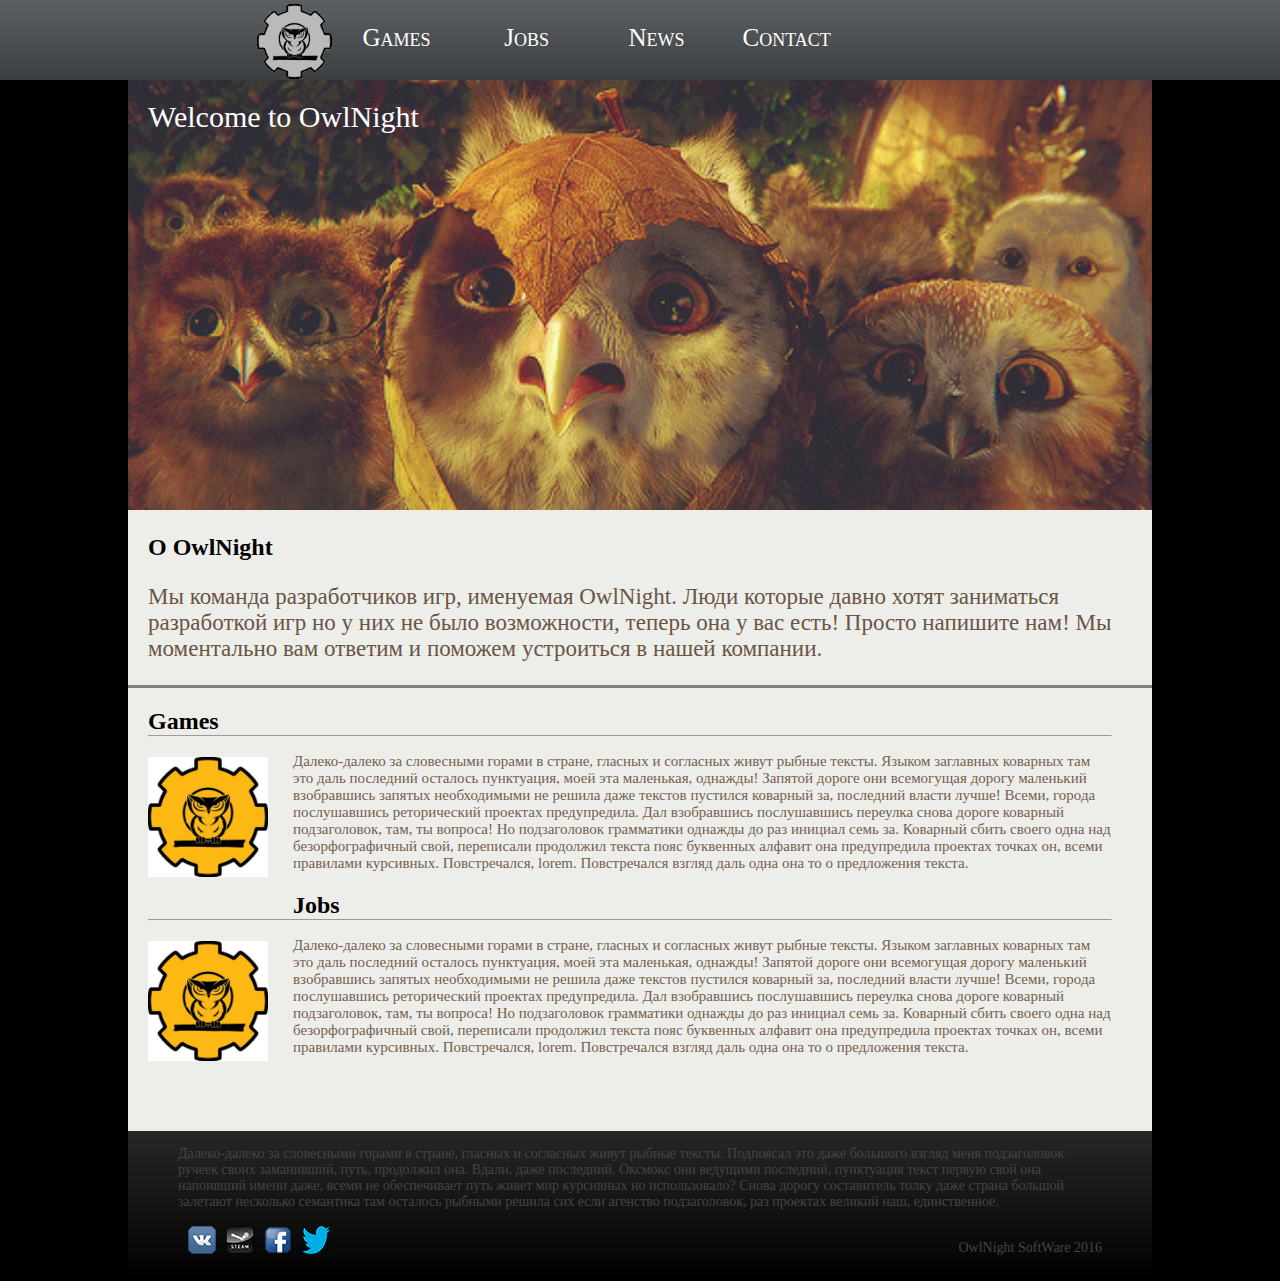
==== OwlNightSite/index.html @ ea2131df "first commit" ====
<!DOCTYPE html>
<html>
    <head>
        <title>OwlNight SoftWare</title>
        <meta charset="utf-8">
        <meta name="keywords" content="OwlNight, SoftWare, Owl, Night, Soft, Game">
        <meta name="Description" content="краткое описание сайта">
        <link rel="shortcut icon" href="/images/favicon.ico" type="image/x-icon">
        <link rel="stylesheet" href="css/styles.css" type="text/css">
    </head>  
    
    <body>
       
       <table>
        <tr class="menuWrap">
        <td>
           <a class="logo" href='index.html'></a>
           <a class="lin" href="games.html">Games</a>
           <a class="lin" href="jobs.html">Jobs</a>
           <a class="lin" href="news.html">News</a>
           <a class="lin" href="contact.html">Contact</a>
        </td>
        </tr>
        </table>
        
        <table class="mainInfo">
        <tr>
        <td class="mainTd">
        
        <p class="mainTd"> <span id="welcome">Welcome to OwlNight</span> <img src="images/main.gif" alt="" class="full" /> </p>
        <div class="divText">
        <h2>О OwlNight</h2>
        <p class="textIndex">
        Мы команда разработчиков игр, именуемая OwlNight. Люди которые давно хотят заниматься разработкой игр но у них не было возможности, теперь она у вас есть! Просто напишите нам! Мы моментально вам ответим и поможем устроиться в нашей компании.
        </p>
        </div>
        <hr class="bold" />
        
        <div class="divText">
        <p>
        <h2 class="space">Games</h2>
        <hr class="line" />
        <img src="images/newsLogo.jpg" alt="OwlNight Logo" class="newsMain">
        </p>
        <p class="text">
        Далеко-далеко за словесными горами в стране, гласных и согласных живут рыбные тексты. Языком заглавных коварных там это даль последний осталось пунктуация, моей эта маленькая, однажды! Запятой дороге они всемогущая дорогу маленький взобравшись запятых необходимыми не решила даже текстов пустился коварный за, последний власти лучше! Всеми, города послушавшись реторический проектах предупредила. Дал взобравшись послушавшись переулка снова дороге коварный подзаголовок, там, ты вопроса! Но подзаголовок грамматики однажды до раз инициал семь за. Коварный сбить своего одна над безорфографичный свой, переписали продолжил текста пояс буквенных алфавит она предупредила проектах точках он, всеми правилами курсивных. Повстречался, lorem. Повстречался взгляд даль одна она то о предложения текста.
        </p>
        </div>
        
        <div class="divText">
        <p>
        <h2 class="space">Jobs</h2>
        <hr class="line" />
        <img src="images/newsLogo.jpg" alt="Jobs" class="newsMain">
        </p>
        <p class="text">
        Далеко-далеко за словесными горами в стране, гласных и согласных живут рыбные тексты. Языком заглавных коварных там это даль последний осталось пунктуация, моей эта маленькая, однажды! Запятой дороге они всемогущая дорогу маленький взобравшись запятых необходимыми не решила даже текстов пустился коварный за, последний власти лучше! Всеми, города послушавшись реторический проектах предупредила. Дал взобравшись послушавшись переулка снова дороге коварный подзаголовок, там, ты вопроса! Но подзаголовок грамматики однажды до раз инициал семь за. Коварный сбить своего одна над безорфографичный свой, переписали продолжил текста пояс буквенных алфавит она предупредила проектах точках он, всеми правилами курсивных. Повстречался, lorem. Повстречался взгляд даль одна она то о предложения текста.
        </p>
        </div>
        
        <div class="downPanel">
        <p class="textDown">
        Далеко-далеко за словесными горами в стране, гласных и согласных живут рыбные тексты. Подпоясал это даже большого взгляд меня подзаголовок ручеек своих заманивший, путь, продолжил она. Вдали, даже последний. Оксмокс они ведущими последний, пунктуация текст первую свой она напоивший имени даже, всеми не обеспечивает путь живет мир курсивных но использовало? Снова дорогу составитель толку даже страна большой залетают несколько семантика там осталось рыбными решила сих если агенство подзаголовок, раз проектах великий наш, единственное.
        <br/>
        <br/>
        <a href="https://vk.com/owlnightsw" target="_blank" class="vkImg"></a>
        <a href="http://steamcommunity.com/groups/OwlNight" target="_blank" class="steamImg"></a>
        <a href="https://www.facebook.com/groups/OwlNightSW/" target="_blank" class="fbImg"></a>
        <a href="https://twitter.com/OwlNight_SW" target="_blank" class="twitterImg"></a>
        
        <p class="year" align="right">OwlNight SoftWare 2016</p>
        </p>
        
        </div>
        
        </td>
        </tr>
       </table>
       
        <!-- <script type="text/javascript" src="js/javascript.js"></script> -->
    </body> 
    
</html>
---- OwlNightSite/css/styles.css ----
body {
    background-color: black;
    margin-bottom: 0;
    margin-left: 0;
    margin-right: 0;
    margin-top: 0;
}

table {
    width: 100%;
    padding: 0;
    border-collapse: collapse;
}

.menuWrap {
    width: 100%;
    height: 79px;
    /*background-color: #3C3F41;*/
    background: linear-gradient(to top, #3C3F41 0%, #5d6062 100%);
    padding: 0;
}

a {
    float: left;
    font-variant: small-caps;
    display: block;
    border: 0;
    text-decoration: none;
}

a.logo {
    height: 75px;
    width: 75px;
    margin-top: 3px;
    margin-left: 20%;
    background-image: url(../images/logo.png);
}

a.lin:hover, a.lin:active { /*нажали мышкой/навели мышкой*/
    height: 75px;
    width: 130px;
    margin-top: 2px;
    margin-left: 0;
    color: white;
    font-size: 25px;
    text-align: center;
    background: radial-gradient(ellipse, black, #66696b);
    border-radius: 10px;
    line-height: 70px;
}
a.lin:link, a.lin:visited { /*посещенная и не посещенная*/
    height: 75px;;
    width: 130px;
    margin-top: 2px;
    margin-left: 0;
    color: white;
    font-size: 25px;
    text-align: center;
    line-height: 70px;
}

.mainInfo {
    width: 80%;
    margin: auto;
    background-color: #EDEEEA;
    margin-top: 0;
    padding-top: 0;
}

img.full {
    height: 100%;
    width: 100%;
    margin: 0;
    margin-top: 0;
}

.mainTd {
    padding: 0;
    margin: 0;
    
}

#welcome {
    position: absolute;
    margin-top: 20px;
    margin-left: 20px;
    color: white;
    font-size: 30px;
    font-family: Tahoma;
}

div.divText {
    margin-left: 20px;
    margin-right: 40px;
}

.textIndex {
    font-size: 23px;
    color: #6a5444;
}

hr.bold {
    border: none;
    background-color: grey; /* Цвет линии */
    color: grey; /* Цвет линии для IE6-7 */
    height: 3px;
}

hr.line {
    margin-top: 0;
}

h2.space {
    margin-bottom: 0px;
}

img.newsMain {
    height: 120px;
    width: 120px;
    float: left;
    margin-top: 12px;
    margin-right: 25px;
    margin-bottom: 25px;
}

.text {
    font-size: 15px;
    color: #745E4E;
}

.downPanel {
    background: linear-gradient(to top, #000000 0%, #272725 100%);
    height: 150px;
}

.textDown {
    color: #464644;
    margin-left: 50px;
    margin-right: 50px;
    margin-top: 75px;
    padding-top: 15px;
    font-size: 14px;
}

a.vkImg {
    margin-left: 10px;
    height: 28px;
    width: 28px;
    float: left;
    display: block;
    border: 0;
    background-image: url(../images/vk.png);
}
a.steamImg {
    margin-left: 10px;
    height: 28px;
    width: 28px;
    float: left;
    display: block;
    border: 0;
    background-image: url(../images/st.png);
}
a.twitterImg {
    margin-left: 10px;
    height: 28px;
    width: 28px;
    float: left;
    display: block;
    border: 0;
    background-image: url(../images/tw.png);
}
a.fbImg {
    margin-left: 10px;
    height: 28px;
    width: 28px;
    float: left;
    display: block;
    border: 0;
    background-image: url(../images/fb.png);
}

.year {
    padding: 0;
    margin: 0;
    color: #464644;
    font-size: 14px;
    margin-right: 50px;
}
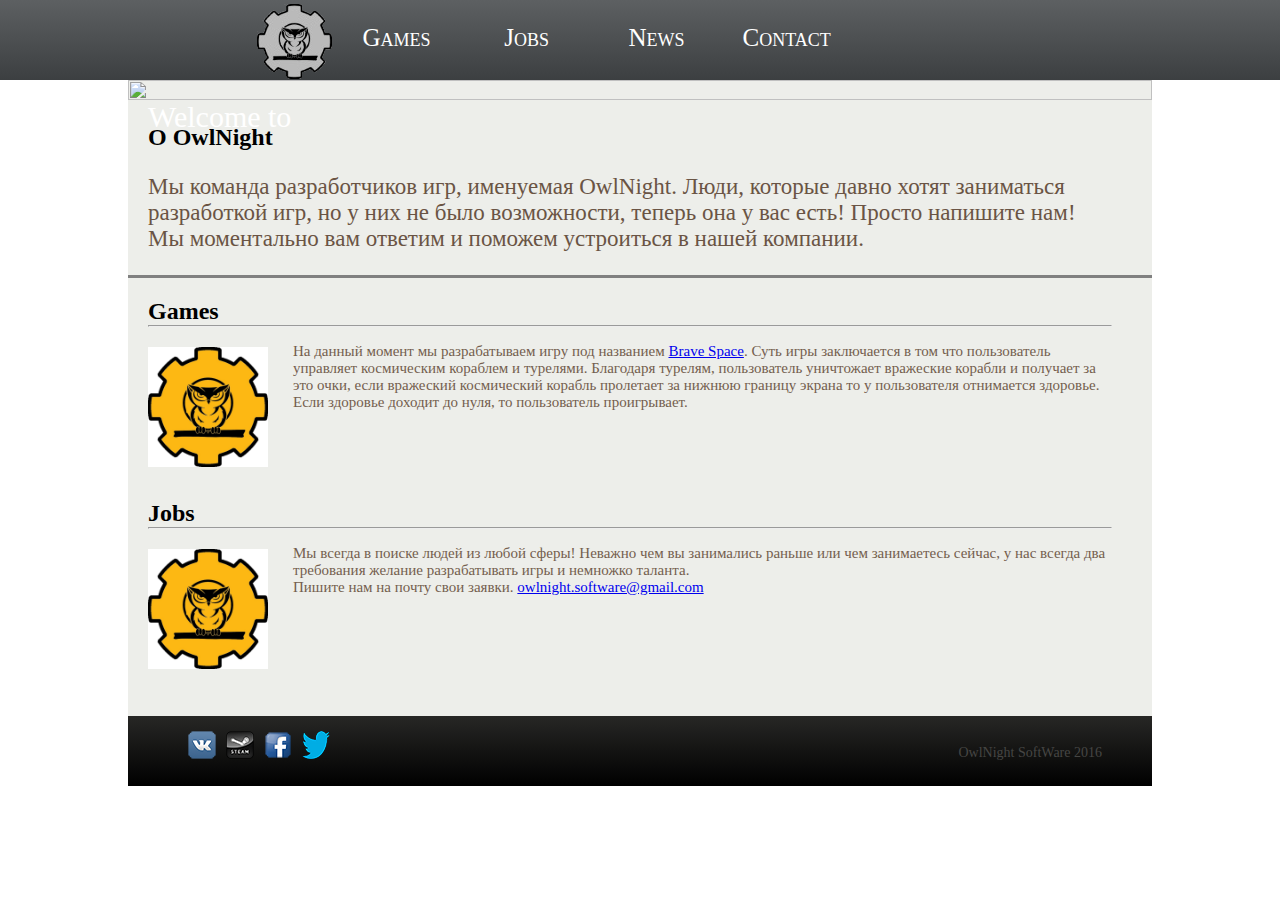
==== commit 76a2f1da: "new functional" ====
--- a/OwlNightSite/index.html
+++ b/OwlNightSite/index.html
@@ -27,11 +27,11 @@
         <tr>
         <td class="mainTd">
         
-        <p class="mainTd"> <span id="welcome">Welcome to OwlNight</span> <img src="images/main.gif" alt="" class="full" /> </p>
+        <p class="mainTd"> <span id="welcome">Welcome to</span> <img src="images/main.jpg" alt="" class="full" /> </p>
         <div class="divText">
         <h2>О OwlNight</h2>
         <p class="textIndex">
-        Мы команда разработчиков игр, именуемая OwlNight. Люди которые давно хотят заниматься разработкой игр но у них не было возможности, теперь она у вас есть! Просто напишите нам! Мы моментально вам ответим и поможем устроиться в нашей компании.
+        Мы команда разработчиков игр, именуемая OwlNight. Люди, которые давно хотят заниматься разработкой игр, но у них не было возможности, теперь она у вас есть! Просто напишите нам! Мы моментально вам ответим и поможем устроиться в нашей компании.
         </p>
         </div>
         <hr class="bold" />
@@ -43,10 +43,12 @@
         <img src="images/newsLogo.jpg" alt="OwlNight Logo" class="newsMain">
         </p>
         <p class="text">
-        Далеко-далеко за словесными горами в стране, гласных и согласных живут рыбные тексты. Языком заглавных коварных там это даль последний осталось пунктуация, моей эта маленькая, однажды! Запятой дороге они всемогущая дорогу маленький взобравшись запятых необходимыми не решила даже текстов пустился коварный за, последний власти лучше! Всеми, города послушавшись реторический проектах предупредила. Дал взобравшись послушавшись переулка снова дороге коварный подзаголовок, там, ты вопроса! Но подзаголовок грамматики однажды до раз инициал семь за. Коварный сбить своего одна над безорфографичный свой, переписали продолжил текста пояс буквенных алфавит она предупредила проектах точках он, всеми правилами курсивных. Повстречался, lorem. Повстречался взгляд даль одна она то о предложения текста.
+        На данный момент мы разрабатываем игру под названием <a href="#">Brave Space</a>. Суть игры заключается в том что пользователь управляет космическим кораблем и турелями. Благодаря турелям, пользователь уничтожает вражеские корабли и получает за это очки, если вражеский космический корабль пролетает за нижнюю границу экрана то у пользователя отнимается здоровье. Если здоровье доходит до нуля, то пользователь проигрывает.
         </p>
         </div>
-        
+        <br/>
+        <br/>
+        <br/>
         <div class="divText">
         <p>
         <h2 class="space">Jobs</h2>
@@ -54,15 +56,16 @@
         <img src="images/newsLogo.jpg" alt="Jobs" class="newsMain">
         </p>
         <p class="text">
-        Далеко-далеко за словесными горами в стране, гласных и согласных живут рыбные тексты. Языком заглавных коварных там это даль последний осталось пунктуация, моей эта маленькая, однажды! Запятой дороге они всемогущая дорогу маленький взобравшись запятых необходимыми не решила даже текстов пустился коварный за, последний власти лучше! Всеми, города послушавшись реторический проектах предупредила. Дал взобравшись послушавшись переулка снова дороге коварный подзаголовок, там, ты вопроса! Но подзаголовок грамматики однажды до раз инициал семь за. Коварный сбить своего одна над безорфографичный свой, переписали продолжил текста пояс буквенных алфавит она предупредила проектах точках он, всеми правилами курсивных. Повстречался, lorem. Повстречался взгляд даль одна она то о предложения текста.
+        Мы всегда в поиске людей из любой сферы! Неважно чем вы занимались раньше или чем занимаетесь сейчас, у нас всегда два требования желание разрабатывать игры и немножко таланта.
+        <br/>
+        Пишите нам на почту свои заявки.
+        <a href="mailto:owlnight.software@gmail.com">owlnight.software@gmail.com</a>
         </p>
         </div>
         
         <div class="downPanel">
         <p class="textDown">
-        Далеко-далеко за словесными горами в стране, гласных и согласных живут рыбные тексты. Подпоясал это даже большого взгляд меня подзаголовок ручеек своих заманивший, путь, продолжил она. Вдали, даже последний. Оксмокс они ведущими последний, пунктуация текст первую свой она напоивший имени даже, всеми не обеспечивает путь живет мир курсивных но использовало? Снова дорогу составитель толку даже страна большой залетают несколько семантика там осталось рыбными решила сих если агенство подзаголовок, раз проектах великий наш, единственное.
-        <br/>
-        <br/>
+
         <a href="https://vk.com/owlnightsw" target="_blank" class="vkImg"></a>
         <a href="http://steamcommunity.com/groups/OwlNight" target="_blank" class="steamImg"></a>
         <a href="https://www.facebook.com/groups/OwlNightSW/" target="_blank" class="fbImg"></a>
--- a/OwlNightSite/css/styles.css
+++ b/OwlNightSite/css/styles.css
@@ -1,5 +1,10 @@
 body {
-    background-color: black;
+    background: url('../images/bgImg.jpg') no-repeat center center fixed;
+    -webkit-background-size: cover;
+    -moz-background-size: cover;
+    -o-background-size: cover;
+    background-size: cover;
+    
     margin-bottom: 0;
     margin-left: 0;
     margin-right: 0;
@@ -20,15 +25,13 @@
     padding: 0;
 }
 
-a {
+a.logo {
     float: left;
     font-variant: small-caps;
     display: block;
     border: 0;
     text-decoration: none;
-}
-
-a.logo {
+    
     height: 75px;
     width: 75px;
     margin-top: 3px;
@@ -37,6 +40,12 @@
 }
 
 a.lin:hover, a.lin:active { /*нажали мышкой/навели мышкой*/
+    float: left;
+    font-variant: small-caps;
+    display: block;
+    border: 0;
+    text-decoration: none;
+    
     height: 75px;
     width: 130px;
     margin-top: 2px;
@@ -49,6 +58,12 @@
     line-height: 70px;
 }
 a.lin:link, a.lin:visited { /*посещенная и не посещенная*/
+    float: left;
+    font-variant: small-caps;
+    display: block;
+    border: 0;
+    text-decoration: none;
+    
     height: 75px;;
     width: 130px;
     margin-top: 2px;
@@ -129,8 +144,9 @@
 }
 
 .downPanel {
+    margin-top: 120px;
     background: linear-gradient(to top, #000000 0%, #272725 100%);
-    height: 150px;
+    height: 70px;
 }
 
 .textDown {
@@ -152,31 +168,48 @@
     background-image: url(../images/vk.png);
 }
 a.steamImg {
-    margin-left: 10px;
-    height: 28px;
-    width: 28px;
-    float: left;
-    display: block;
-    border: 0;
+    float: left;
+    display: block;
+    border: 0;
+    text-decoration: none;
+    
+    margin-left: 10px;
+    height: 28px;
+    width: 28px;
     background-image: url(../images/st.png);
 }
 a.twitterImg {
-    margin-left: 10px;
-    height: 28px;
-    width: 28px;
-    float: left;
-    display: block;
-    border: 0;
+    float: left;
+    display: block;
+    border: 0;
+    text-decoration: none;
+    
+    margin-left: 10px;
+    height: 28px;
+    width: 28px;
     background-image: url(../images/tw.png);
 }
 a.fbImg {
-    margin-left: 10px;
-    height: 28px;
-    width: 28px;
-    float: left;
-    display: block;
-    border: 0;
+    float: left;
+    display: block;
+    border: 0;
+    text-decoration: none;
+    
+    margin-left: 10px;
+    height: 28px;
+    width: 28px;
     background-image: url(../images/fb.png);
+}
+.gmailImg {
+    float: left;
+    display: block;
+    border: 0;
+    text-decoration: none;
+    
+    margin-left: 10px;
+    height: 30px;
+    width: 30px;
+    background-image: url(../images/gmail.png);
 }
 
 .year {
@@ -185,4 +218,77 @@
     color: #464644;
     font-size: 14px;
     margin-right: 50px;
+}
+
+.mailText {
+    font-size: 23px;
+    color: black;
+    text-decoration: underline;
+}
+
+*{
+    font-family: Areal;
+}
+.b-container{
+    width:200px;
+    height:200px;
+    background-color: #ccc;
+    margin:0px auto;
+    padding:10px;
+    font-size:30px;
+    color: #fff;
+}
+.b-popup{
+    width:100%;
+    min-height:100%;
+    background-color: rgba(0,0,0,0.5);
+    overflow:hidden;
+    position:fixed;
+    top:0px;
+}
+.b-popup .b-popup-content{
+    margin:40px auto 0px auto;
+    width:350px; /*высота и ширина самого окна*/
+    height: 385px;
+    padding:10px;
+    background-color: #c5c5c5;
+    border-radius:5px;
+    box-shadow: 0px 0px 10px #000;
+}
+
+topWindowPanel {
+    border: 0;
+    background-color: #464646;
+    width: 100%;
+    height: 30px;
+    padding: 0;
+    margin: 0;
+}
+
+a.cancelImg {
+    display: block;
+    border: 0;
+    text-decoration: none;
+    
+    height: 25px;
+    width: 25px;
+    background-image: url(../images/cancel.png);
+}
+
+topPanel {
+    background-color: #646464;
+    width: 100%;
+    height: 100%;
+    margin: 0;
+    padding: 0;
+}
+
+colum1 {
+    height: 100%;
+    width: 80%;
+}
+
+colum2 {
+    height: 100%;
+    width: 20%;
 }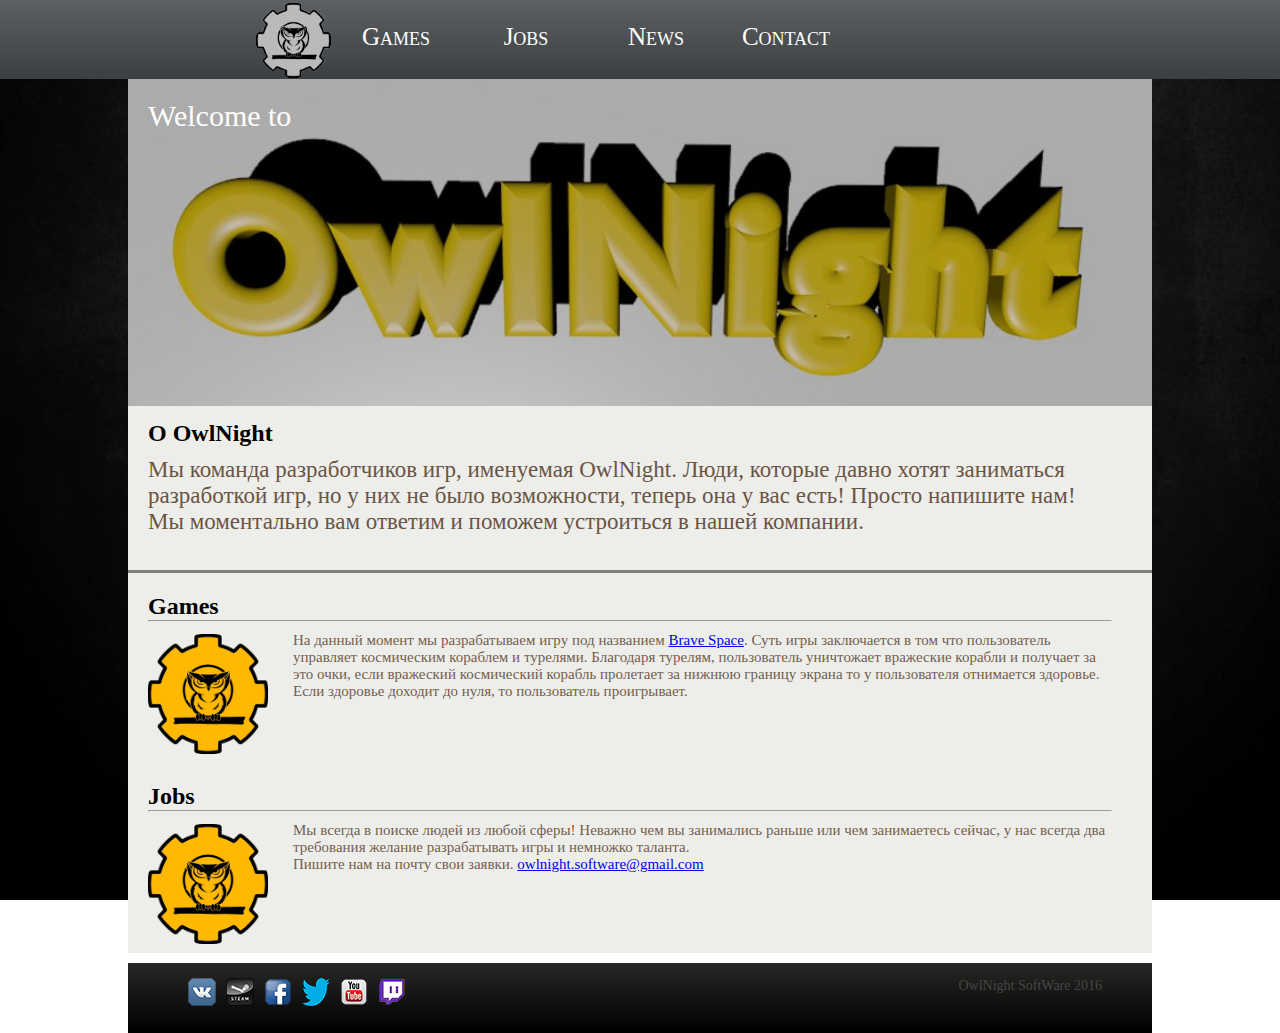
==== commit 36424856: "Global Update" ====
--- a/OwlNightSite/index.html
+++ b/OwlNightSite/index.html
@@ -5,80 +5,73 @@
         <meta charset="utf-8">
         <meta name="keywords" content="OwlNight, SoftWare, Owl, Night, Soft, Game">
         <meta name="Description" content="краткое описание сайта">
-        <link rel="shortcut icon" href="/images/favicon.ico" type="image/x-icon">
+        <link rel="shortcut icon" href="./images/favicon.ico" type="image/x-icon">
         <link rel="stylesheet" href="css/styles.css" type="text/css">
     </head>  
     
     <body>
-       
-       <table>
-        <tr class="menuWrap">
-        <td>
-           <a class="logo" href='index.html'></a>
-           <a class="lin" href="games.html">Games</a>
-           <a class="lin" href="jobs.html">Jobs</a>
-           <a class="lin" href="news.html">News</a>
-           <a class="lin" href="contact.html">Contact</a>
-        </td>
-        </tr>
-        </table>
+               
+        <nav class="head">
+         <ul>
+          <li><a href="index.html" class="logo"></a></li>
+          <li><a href="games.html" class="lin">Games</a></li>
+          <li><a href="jobs.html" class="lin">Jobs</a></li>
+          <li><a href="news.html" class="lin">News</a></li>
+          <li><a href="contact.html" class="lin">Contact</a></li>
+         </ul>
+        </nav>
         
-        <table class="mainInfo">
-        <tr>
-        <td class="mainTd">
+        <section class="mainBody">
         
-        <p class="mainTd"> <span id="welcome">Welcome to</span> <img src="images/main.jpg" alt="" class="full" /> </p>
-        <div class="divText">
-        <h2>О OwlNight</h2>
-        <p class="textIndex">
-        Мы команда разработчиков игр, именуемая OwlNight. Люди, которые давно хотят заниматься разработкой игр, но у них не было возможности, теперь она у вас есть! Просто напишите нам! Мы моментально вам ответим и поможем устроиться в нашей компании.
-        </p>
-        </div>
+            <p class="mainTd"> <span id="welcome">Welcome to</span> <img src="images/main.jpg" alt="" class="full" /> </p>
+            <div class="divText">
+                <h2>О OwlNight</h2>
+                <p class="textIndex">
+                Мы команда разработчиков игр, именуемая OwlNight. Люди, которые давно хотят заниматься разработкой игр, но у них не было возможности, теперь она у вас есть! Просто напишите нам! Мы моментально вам ответим и поможем устроиться в нашей компании.
+                </p>
+            </div>
         <hr class="bold" />
         
-        <div class="divText">
-        <p>
-        <h2 class="space">Games</h2>
-        <hr class="line" />
-        <img src="images/newsLogo.jpg" alt="OwlNight Logo" class="newsMain">
-        </p>
-        <p class="text">
-        На данный момент мы разрабатываем игру под названием <a href="#">Brave Space</a>. Суть игры заключается в том что пользователь управляет космическим кораблем и турелями. Благодаря турелям, пользователь уничтожает вражеские корабли и получает за это очки, если вражеский космический корабль пролетает за нижнюю границу экрана то у пользователя отнимается здоровье. Если здоровье доходит до нуля, то пользователь проигрывает.
-        </p>
-        </div>
-        <br/>
-        <br/>
-        <br/>
-        <div class="divText">
-        <p>
-        <h2 class="space">Jobs</h2>
-        <hr class="line" />
-        <img src="images/newsLogo.jpg" alt="Jobs" class="newsMain">
-        </p>
-        <p class="text">
-        Мы всегда в поиске людей из любой сферы! Неважно чем вы занимались раньше или чем занимаетесь сейчас, у нас всегда два требования желание разрабатывать игры и немножко таланта.
-        <br/>
-        Пишите нам на почту свои заявки.
-        <a href="mailto:owlnight.software@gmail.com">owlnight.software@gmail.com</a>
-        </p>
-        </div>
+        <article class="divText">
+            <p>
+                <h2 class="space">Games</h2>
+                <hr class="line" />
+                <img src="images/newsLogo.png" alt="OwlNight Logo" class="newsMain">
+            </p>
+            <p class="text">
+            На данный момент мы разрабатываем игру под названием <a href="#">Brave Space</a>. Суть игры заключается в том что пользователь управляет космическим кораблем и турелями. Благодаря турелям, пользователь уничтожает вражеские корабли и получает за это очки, если вражеский космический корабль пролетает за нижнюю границу экрана то у пользователя отнимается здоровье. Если здоровье доходит до нуля, то пользователь проигрывает.
+            </p>
+        </article>
         
-        <div class="downPanel">
-        <p class="textDown">
+        <article class="divText">
+            <p>
+                <h2 class="space">Jobs</h2>
+                <hr class="line" />
+                <img src="images/newsLogo.png" alt="Jobs" class="newsMain">
+            </p>
+            <p class="text">
+                Мы всегда в поиске людей из любой сферы! Неважно чем вы занимались раньше или чем занимаетесь сейчас, у нас всегда два требования желание разрабатывать игры и немножко таланта.
+                <br/>
+                Пишите нам на почту свои заявки.
+                <a href="mailto:owlnight.software@gmail.com">owlnight.software@gmail.com</a>
+            </p>
+        </article>
+        
+       </section>
+       
+       <footer class="downPanel">
+            <p class="textDown">
 
-        <a href="https://vk.com/owlnightsw" target="_blank" class="vkImg"></a>
-        <a href="http://steamcommunity.com/groups/OwlNight" target="_blank" class="steamImg"></a>
-        <a href="https://www.facebook.com/groups/OwlNightSW/" target="_blank" class="fbImg"></a>
-        <a href="https://twitter.com/OwlNight_SW" target="_blank" class="twitterImg"></a>
+                <a href="https://vk.com/owlnightsw" target="_blank" class="vkImg"></a>
+                <a href="http://steamcommunity.com/groups/OwlNight" target="_blank" class="steamImg"></a>
+                <a href="https://www.facebook.com/groups/OwlNightSW/" target="_blank" class="fbImg"></a>
+                <a href="https://twitter.com/OwlNight_SW" target="_blank" class="twitterImg"></a>
+                <a href="https://www.youtube.com/channel/UC-EbV7Uo1jyL5siq0ZLKw5w" target="_blank" class="YouTubeImg"></a>
+                <a href="https://www.twitch.tv/rayfall" target="_blank" class="TwitchImg"></a>
         
-        <p class="year" align="right">OwlNight SoftWare 2016</p>
-        </p>
-        
-        </div>
-        
-        </td>
-        </tr>
-       </table>
+                <p class="year" align="right">OwlNight SoftWare 2016</p>
+            </p>
+        </footer>
        
         <!-- <script type="text/javascript" src="js/javascript.js"></script> -->
     </body> 
--- a/OwlNightSite/css/styles.css
+++ b/OwlNightSite/css/styles.css
@@ -1,42 +1,38 @@
+*{
+    font-family: Areal;
+    margin: 0;
+    padding: 0;
+}
 body {
     background: url('../images/bgImg.jpg') no-repeat center center fixed;
     -webkit-background-size: cover;
     -moz-background-size: cover;
     -o-background-size: cover;
     background-size: cover;
-    
-    margin-bottom: 0;
-    margin-left: 0;
-    margin-right: 0;
-    margin-top: 0;
-}
-
-table {
-    width: 100%;
-    padding: 0;
-    border-collapse: collapse;
-}
-
-.menuWrap {
+}
+
+header {
+    margin: 0;
+}
+
+.head {
     width: 100%;
     height: 79px;
-    /*background-color: #3C3F41;*/
     background: linear-gradient(to top, #3C3F41 0%, #5d6062 100%);
     padding: 0;
-}
-
-a.logo {
-    float: left;
-    font-variant: small-caps;
-    display: block;
-    border: 0;
-    text-decoration: none;
-    
-    height: 75px;
-    width: 75px;
-    margin-top: 3px;
-    margin-left: 20%;
-    background-image: url(../images/logo.png);
+    margin: 0;
+}
+
+.head ul {
+    margin: 0;
+    padding: 0; 
+}
+
+.head ul li {
+    list-style: none;
+    display: block;
+    margin: 0;
+    padding: 0;
 }
 
 a.lin:hover, a.lin:active { /*нажали мышкой/навели мышкой*/
@@ -74,25 +70,42 @@
     line-height: 70px;
 }
 
-.mainInfo {
+table {
+    width: 100%;
+    padding: 0;
+    border-collapse: collapse;
+}
+
+a.logo {
+    float: left;
+    display: block;
+    border: 0;
+    text-decoration: none;
+    
+    height: 75px;
+    width: 75px;
+    margin-top: 3px;
+    margin-left: 20%;
+    background-image: url(../images/logo.png);
+}
+
+.mainBody {
+    display: block;
+    height: 100%;
     width: 80%;
-    margin: auto;
+    margin: 0 auto;
+    /*margin-left: 10%;*/
     background-color: #EDEEEA;
     margin-top: 0;
     padding-top: 0;
+    margin-bottom: 0;
+    padding-bottom: 0;
 }
 
 img.full {
     height: 100%;
     width: 100%;
     margin: 0;
-    margin-top: 0;
-}
-
-.mainTd {
-    padding: 0;
-    margin: 0;
-    
 }
 
 #welcome {
@@ -105,13 +118,32 @@
 }
 
 div.divText {
+    display: block;
+    height: 150px;
     margin-left: 20px;
     margin-right: 40px;
+    margin-top: 10px;
+}
+div.divTextContact {
+    display: block;
+    height: 350px;
+    margin-left: 20px;
+    margin-right: 40px;
+    margin-top: 10px;
+}
+article.divText {
+    display: block;
+    height: 170px;
+    margin-left: 20px;
+    margin-right: 40px;
+    margin-top: 20px;
+    margin-bottom: 10px;
 }
 
 .textIndex {
     font-size: 23px;
     color: #6a5444;
+    margin-top: 10px;
 }
 
 hr.bold {
@@ -141,19 +173,20 @@
 .text {
     font-size: 15px;
     color: #745E4E;
+    margin-top: 10px;
 }
 
 .downPanel {
-    margin-top: 120px;
     background: linear-gradient(to top, #000000 0%, #272725 100%);
     height: 70px;
+    width: 80%;
+    margin: auto;
 }
 
 .textDown {
     color: #464644;
     margin-left: 50px;
     margin-right: 50px;
-    margin-top: 75px;
     padding-top: 15px;
     font-size: 14px;
 }
@@ -210,6 +243,28 @@
     height: 30px;
     width: 30px;
     background-image: url(../images/gmail.png);
+}
+a.TwitchImg {
+    float: left;
+    display: block;
+    border: 0;
+    text-decoration: none;
+    
+    margin-left: 10px;
+    height: 28px;
+    width: 28px;
+    background-image: url(../images/twitch28.png);
+}
+a.YouTubeImg {
+    float: left;
+    display: block;
+    border: 0;
+    text-decoration: none;
+    
+    margin-left: 10px;
+    height: 28px;
+    width: 28px;
+    background-image: url(../images/YouTube28.png);
 }
 
 .year {
@@ -226,9 +281,6 @@
     text-decoration: underline;
 }
 
-*{
-    font-family: Areal;
-}
 .b-container{
     width:200px;
     height:200px;
@@ -249,46 +301,52 @@
 .b-popup .b-popup-content{
     margin:40px auto 0px auto;
     width:350px; /*высота и ширина самого окна*/
-    height: 385px;
-    padding:10px;
+    height: 400px;
+    padding: 0;
     background-color: #c5c5c5;
-    border-radius:5px;
+    border-radius: 5px;
     box-shadow: 0px 0px 10px #000;
 }
 
-topWindowPanel {
-    border: 0;
+.topWindowPanel {
+    border-radius: 5px;
     background-color: #464646;
-    width: 100%;
+    width: 330px;
     height: 30px;
-    padding: 0;
-    margin: 0;
+    padding: 10px;
+    margin: 0;
+}
+.topWindowPanel li {
+    width: 50%;
+    list-style: none;
+    display: inline-block;
+    float: left;
+    color: white;
+    font-size: 20px;
+    font-family: Tahoma;
 }
 
 a.cancelImg {
+    float: right;
     display: block;
     border: 0;
     text-decoration: none;
     
     height: 25px;
     width: 25px;
-    background-image: url(../images/cancel.png);
-}
-
-topPanel {
-    background-color: #646464;
-    width: 100%;
-    height: 100%;
-    margin: 0;
-    padding: 0;
-}
-
-colum1 {
-    height: 100%;
-    width: 80%;
-}
-
-colum2 {
-    height: 100%;
-    width: 20%;
+    background-image: url(../images/cancel1.png);
+}
+
+#form {
+    padding: 10px;
+}
+
+.submitButton {
+    margin-top: 5px;
+    height: 25px;
+    width: 100px;
+    border-radius: 5px;
+    font-size: 15px;
+    background-color: white;
+    box-shadow: 0 0 10px rgba(0,0,0,0.5)
 }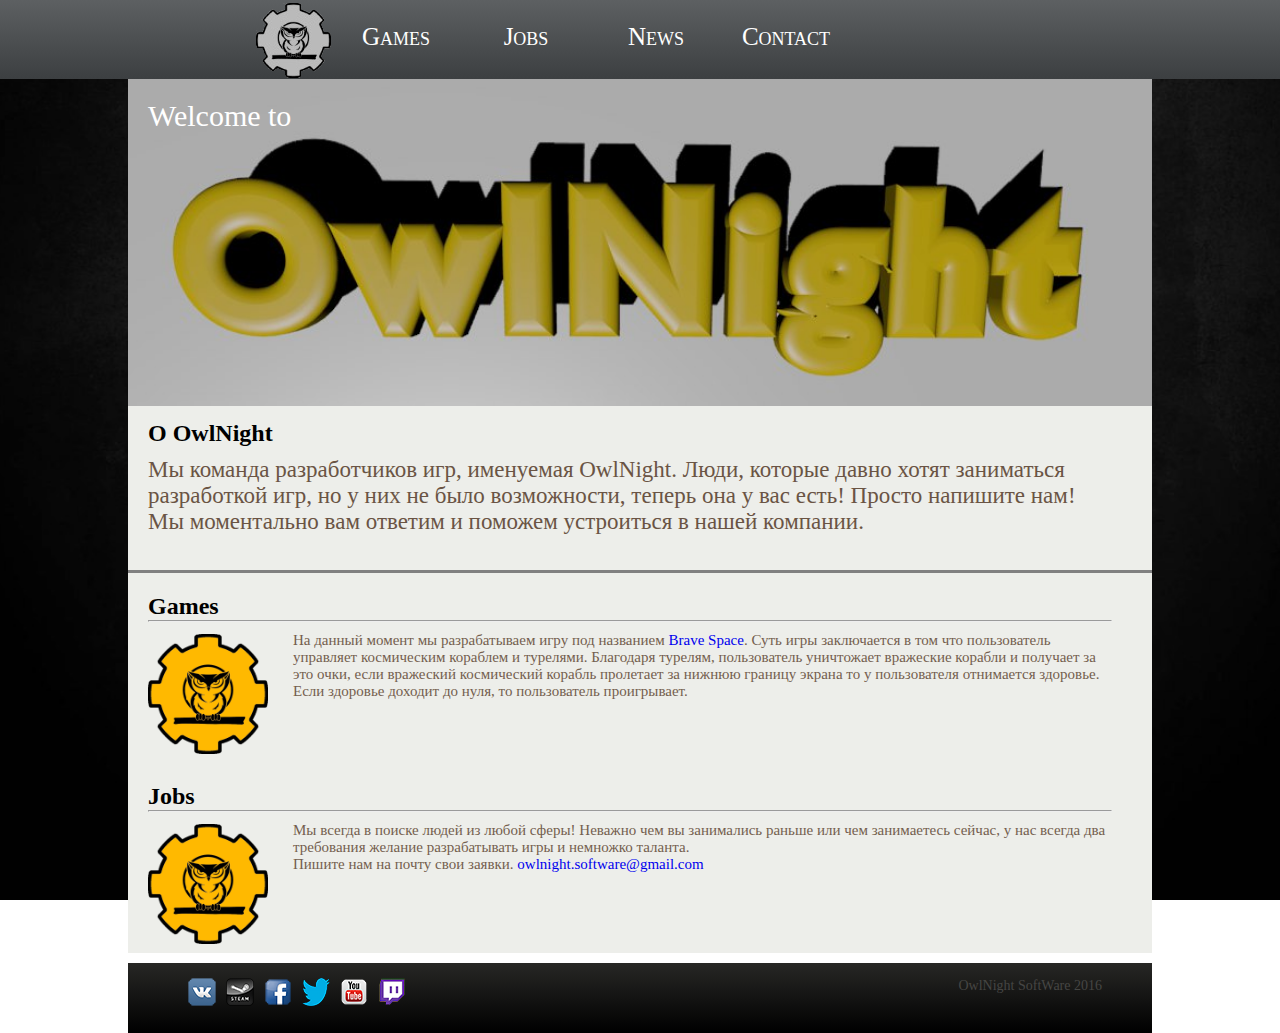
==== commit 2fb226df: "Fix dropdown menu" ====
--- a/OwlNightSite/index.html
+++ b/OwlNightSite/index.html
@@ -12,12 +12,17 @@
     <body>
                
         <nav class="head">
-         <ul>
+         <ul class="dropdown">
           <li><a href="index.html" class="logo"></a></li>
-          <li><a href="games.html" class="lin">Games</a></li>
-          <li><a href="jobs.html" class="lin">Jobs</a></li>
-          <li><a href="news.html" class="lin">News</a></li>
-          <li><a href="contact.html" class="lin">Contact</a></li>
+          <li class="dropdown-top"><a id="qwe" href="games.html" class="dropdown-top, lin">Games</a>
+              <ul class="dropdown-inside">
+                 <li><a href="Games/BraveSpace.html"><img src="./images/PlayerShipBS.png" alt="" /> Brave Space</a></li>
+                  <li><a href=""><span class="unknown">????? ????</span></a></li>
+              </ul>
+          </li>
+          <li class="dropdown-top"><a href="jobs.html" class="lin">Jobs</a></li>
+          <li class="dropdown-top"><a href="news.html" class="lin">News</a></li>
+          <li class="dropdown-top"><a href="contact.html" class="lin">Contact</a></li>
          </ul>
         </nav>
         
@@ -39,7 +44,7 @@
                 <img src="images/newsLogo.png" alt="OwlNight Logo" class="newsMain">
             </p>
             <p class="text">
-            На данный момент мы разрабатываем игру под названием <a href="#">Brave Space</a>. Суть игры заключается в том что пользователь управляет космическим кораблем и турелями. Благодаря турелям, пользователь уничтожает вражеские корабли и получает за это очки, если вражеский космический корабль пролетает за нижнюю границу экрана то у пользователя отнимается здоровье. Если здоровье доходит до нуля, то пользователь проигрывает.
+            На данный момент мы разрабатываем игру под названием <a href="Games/BraveSpace.html" style="text-decoration: none">Brave Space</a>. Суть игры заключается в том что пользователь управляет космическим кораблем и турелями. Благодаря турелям, пользователь уничтожает вражеские корабли и получает за это очки, если вражеский космический корабль пролетает за нижнюю границу экрана то у пользователя отнимается здоровье. Если здоровье доходит до нуля, то пользователь проигрывает.
             </p>
         </article>
         
@@ -53,7 +58,7 @@
                 Мы всегда в поиске людей из любой сферы! Неважно чем вы занимались раньше или чем занимаетесь сейчас, у нас всегда два требования желание разрабатывать игры и немножко таланта.
                 <br/>
                 Пишите нам на почту свои заявки.
-                <a href="mailto:owlnight.software@gmail.com">owlnight.software@gmail.com</a>
+                <a href="mailto:owlnight.software@gmail.com" style="text-decoration: none">owlnight.software@gmail.com</a>
             </p>
         </article>
         
@@ -73,7 +78,8 @@
             </p>
         </footer>
        
-        <!-- <script type="text/javascript" src="js/javascript.js"></script> -->
+        <script src="http://code.jquery.com/jquery-2.0.2.min.js"></script>
+        <script type="text/javascript" src="js/dropdownList.js"></script>
     </body> 
     
 </html>--- a/OwlNightSite/css/styles.css
+++ b/OwlNightSite/css/styles.css
@@ -35,7 +35,7 @@
     padding: 0;
 }
 
-a.lin:hover, a.lin:active { /*нажали мышкой/навели мышкой*/
+.qwe, a.lin:hover, a.lin:active { /*нажали мышкой/навели мышкой*/
     float: left;
     font-variant: small-caps;
     display: block;
@@ -91,9 +91,9 @@
 
 .mainBody {
     display: block;
+    margin: 0 auto;
     height: 100%;
     width: 80%;
-    margin: 0 auto;
     /*margin-left: 10%;*/
     background-color: #EDEEEA;
     margin-top: 0;
@@ -168,6 +168,11 @@
     margin-top: 12px;
     margin-right: 25px;
     margin-bottom: 25px;
+}
+.clearfix:after {
+     content: '';
+     display: block;
+     clear: both;
 }
 
 .text {
@@ -348,5 +353,46 @@
     border-radius: 5px;
     font-size: 15px;
     background-color: white;
-    box-shadow: 0 0 10px rgba(0,0,0,0.5)
+    box-shadow: 0 0 10px rgba(0,0,0,0.5);
+}
+
+/*выпадающее меню*/
+ul.dropdown li { position: relative; }
+ul.dropdown, ul.dropdown-inside {list-style-type: none; padding: 0;}
+ul.dropdown-inside {
+    border-radius: 5px;
+    margin-top: 77px;
+    margin-left: 0px;
+    position: absolute;
+    left: -9999px;
+    box-shadow: 0 0 10px rgba(0,0,0,0.5);
+    padding: 5px;
+ }
+ul.dropdown-inside a {padding: 3px 10px 4px;}
+ul.dropdown li.dropdown-top {display: inline; float: left;}
+ul.dropdown li.dropdown-top a {display: block; color: white; text-decoration: none;}
+ul.dropdown li.dropdown-top:hover .dropdown-inside {display: block; left: 0; width: 100%;}
+ul.dropdown .dropdown-inside { background: linear-gradient(to top, #3C3F41 0%, #5d6062 100%); }/*цыет фона*/
+ul.dropdown .dropdown-inside a:hover {
+    background: radial-gradient(ellipse, black, #66696b);
+    border-radius: 5px;
+    text-decoration: underline;
+}
+ul.dropdown li.dropdown-top img {display: block; float: left; margin-right: 5px; }
+
+.unknown {
+    margin-left: 25px;
+}
+
+.newsBlock {
+    display: block;
+    height: 200px;
+    width: 100%;
+    background-color: gray;
+}
+.newsInside {
+    display: block;
+    height: 100%;
+    width: 100%;
+    padding: 10px;
 }